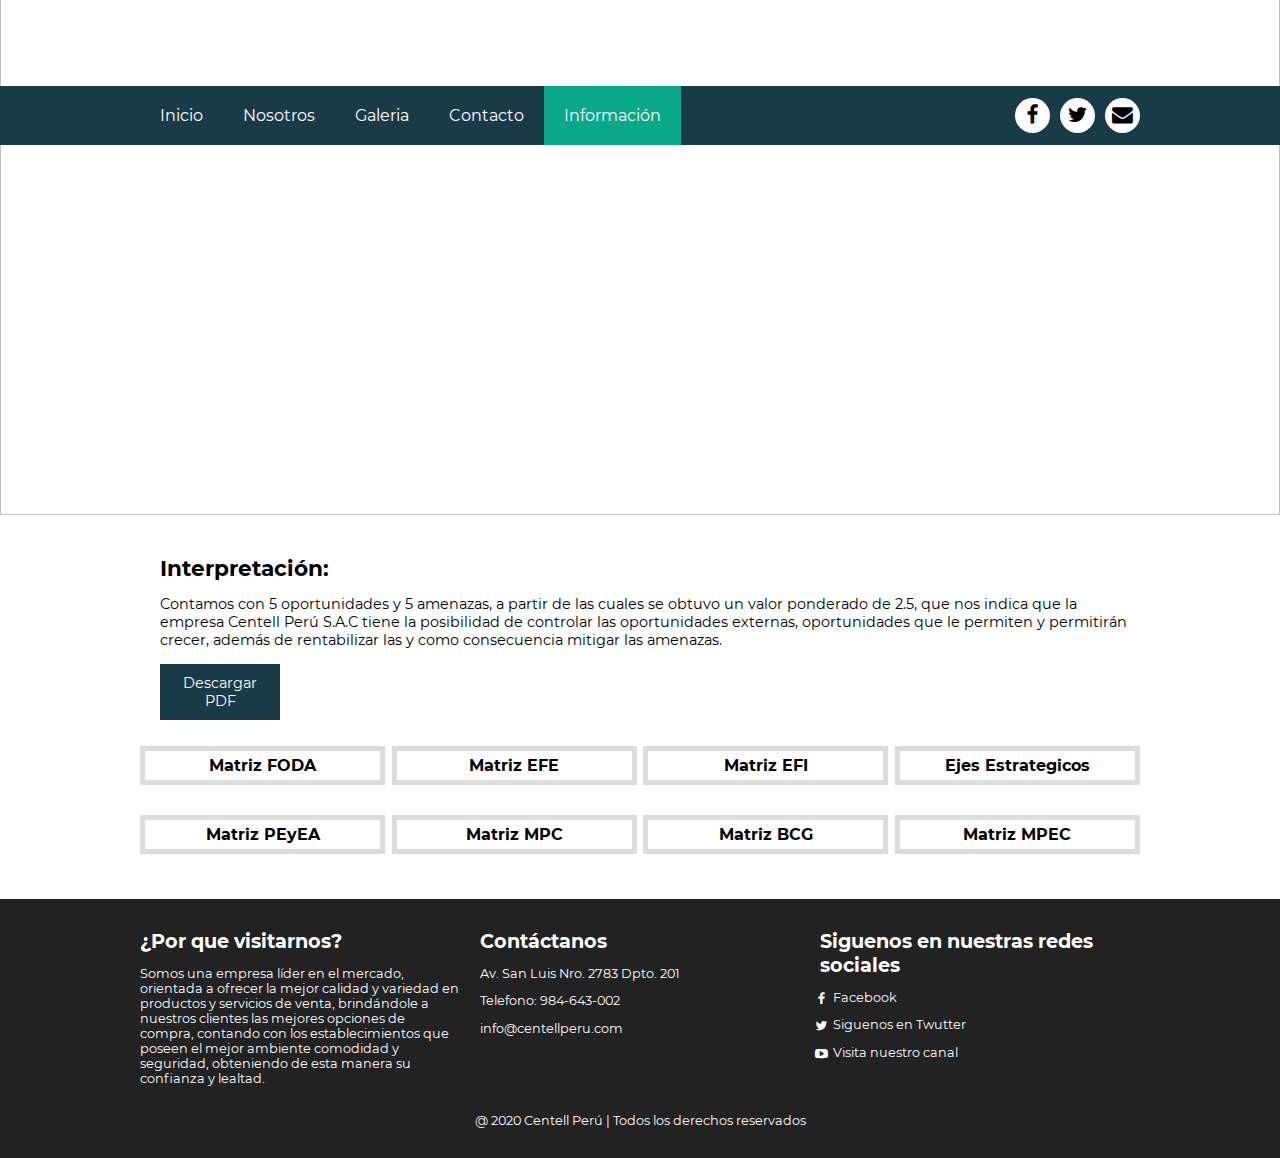
==== efe.html @ f1cd32cf "Add files via upload" ====
<!DOCTYPE html>
<html lang="es">
<head>
    <meta charset="UTF-8">
    <title>Matriz FODA | Centell Perú</title>
    <meta name="viewport" content="width=device-width, user-scalable=yes, initial-scale=3.0, maximum-scale=1.0, minimum-scale=1.0">
    <link rel="stylesheet" href="css/estilos.css">
    <link rel="stylesheet" href="css/font.css">
</head>
<body>
    <header class="main-header">
        <div class="container container--flex">
            <div class="logo-container column column--50">
                <h1 class="logo">Centell Perú </h1>
            </div>
            <div class="main-header__contactInfo column column--50">
                <p class="main-header__contactInfo__phone">
                    <span class="icon-phone">984-643-002</span>
                </p>
                <p class="main-header__contactInfo__address">
                    <span class="icon-location">Av. San Luis Nro. 2783 Dpto. 201</span>
                </p>
            </div>
        </div>
    </header>
    <nav class="main-nav">
        <div class="container container--flex">
            <span class="icon-menu" id="btnmenu"></span>
            <ul class="menu" id="menu">
                <li class="menu__item"><a href="index.html" class="menu__link">Inicio</a></li>
                <li class="menu__item"><a href="nosotros.html" class="menu__link">Nosotros</a></li>
                <li class="menu__item"><a href="galeria.html" class="menu__link">Galeria</a></li>
                <li class="menu__item"><a href="contacto.html" class="menu__link">Contacto</a></li>
                <li class="menu__item"><a href="#" class="menu__link menu__link--select">Información <span class="icon-down-open"></span></a>
                <ul class="menu__item">
                        <li class="menu__item"><a href="efe.html" class="menu__link menu__link--select">Matriz EFE</a>
                        <li class="menu__item"><a href="efi.html" class="menu__link">Matriz EFI</a>
                        <li class="menu__item"><a href="mpc.html" class="menu__link">Matriz MPC</a>
                        <li class="menu__item"><a href="foda.html" class="menu__link">Matriz FODA</a>
                        <li class="menu__item"><a href="peyea.html" class="menu__link">Matriz PEyEA</a>
                        <li class="menu__item"><a href="bcg.html" class="menu__link">Matriz BCG</a>
                        <li class="menu__item"><a href="principal.html" class="menu__link">Matriz de la Estrategia Principal</a>
                        <li class="menu__item"><a href="mpec.html" class="menu__link">Matriz MPEC</a>
                        <li class="menu__item"><a href="ejes.html" class="menu__link">Ejes Estratégicos</a>
                    </ul>
                </li>
            </ul>
            <div class="social-icon">
                <a href="" class="social-icon__link"><span class="icon-facebook"></span></a>
                <a href="" class="social-icon__link"><span class="icon-twitter"></span></a>
                <a href="" class="social-icon__link"><span class="icon-mail"></span></a>
            </div>
        </div>
    </nav>
    
    <section class="banner">
        <img src="img/h.jpg" alt="" class="banner__img">
        <div class="banner__content">Matriz de evaluación de los factores externos...</div>
    </section>
    
    <main class="main">
        
        
        <section class="group main__about__description">
            <div class="container container--flex">
                <div class="bien">
                    <img src="img/efe.jpg" alt="">
                </div>
                <div class="column">
                    <h3 class="column__title">Interpretación: </h3>
                    <p class="column__txt">Contamos con 5 oportunidades y 5 amenazas, a partir de las cuales se obtuvo un valor ponderado de 2.5, que nos indica que la empresa Centell Perú S.A.C tiene la posibilidad de controlar las oportunidades externas, oportunidades que le permiten y permitirán crecer, además de rentabilizar las y como consecuencia mitigar las amenazas.</p>
                    <a href="https://drive.google.com/u/1/uc?id=1ew-Ac_26eF7zGx64UODm8gcbDInXyu40&export=download" class="btn btn--contact">Descargar PDF</a>
                </div>
            </div>
            
        </section>
        <section class="group today-special">
            <p></p>
            <div class="container container--flex ">
                <div class="column column--50-25">
                    <a class="h" href="" style="text-decoration:none">Matriz FODA</a>
                </div>
                <div class="column column--50-25">
                    <a class="h" href="" style="text-decoration:none">Matriz EFE</a>
                </div>
                <div class="column column--50-25">
                    <a class="h" href="" style="text-decoration:none">Matriz EFI</a>
                </div>
                <div class="column column--50-25">
                    <a class="h" href="" style="text-decoration:none">Ejes Estrategicos</a>
                </div>
                <div class="column column--50-25">
                    <a class="h" href="" style="text-decoration:none">Matriz PEyEA</a>
                </div>
                <div class="column column--50-25">
                    <a class="h" href="" style="text-decoration:none">Matriz MPC</a>
                </div>
                <div class="column column--50-25">
                    <a class="h" href="" style="text-decoration:none">Matriz BCG</a>
                </div>
                <div class="column column--50-25">
                    <a class="h" href="" style="text-decoration:none">Matriz MPEC</a>
                </div>
            </div>
        </section>
    </main>
    <footer class="main-footer">
        <div class="container container--flex">
            <div class="column column--33">
                <h2 class="column__title">¿Por que visitarnos?</h2>
                <p class="column__txt">Somos una empresa líder en el mercado, orientada a ofrecer la mejor calidad y variedad en productos y servicios de venta, brindándole a nuestros clientes las mejores opciones de compra, contando con los establecimientos que poseen el mejor ambiente comodidad y seguridad, obteniendo de esta manera su confianza y lealtad.</p>
            </div>
            <div class="column column--33">
                <h2 class="column__title">Contáctanos</h2>
                <p class="column__txt">Av. San Luis Nro. 2783 Dpto. 201</p>
                <p class="column__txt">Telefono: 984-643-002</p>
                <p class="column__txt">info@centellperu.com</p>
            </div>
            <div class="column column--33">
                <h2 class="column__title">Siguenos en nuestras redes sociales</h2>
                <p class="column__txt"><a href="" class="icon-facebook">Facebook</a></p>
                <p class="column__txt"><a href="" class="icon-twitter">Siguenos en Twutter</a></p>
                <p class="column__txt"><a href="" class="icon-youtube">Visita nuestro canal</a></p>
            </div>
            <p class="copy">@ 2020 Centell Perú | Todos los derechos reservados</p>
        </div>
    </footer>
    <script src="js/menu.js"></script>
</body>
</html>
---- css/estilos.css ----
@font-face{
    font-family:"Pacifico";
    src: url(../fonts/Pacifico-Regular.ttf);
}
@font-face{
    font-family:"Montserrat";
    src: url(../fonts/Montserrat-Regular.ttf);
}
@font-face{
    font-family:"Montserrat";
    font-weight:bold;
    src: url(../fonts/Montserrat-Bold.ttf);
}
*{
    box-sizing: border-box;
}
body{
    font-family: 'Montserrat',sans-serif;
    margin: 0;
}
/*------------Estilos base-------------*/
img{
    display: block;
    width: 100%;
    max-width: 100%;
}
h1,h2,h3,h4,h5,h6{
    margin: 0;
}
.container{
    width: 100%;
    margin: auto;
}
.container--flex{
    display: flex;
    flex-wrap: wrap;
    justify-content: space-between;
    align-items: center;
}
.column{
    width: 100%;
}
.bien{
    width: 100%;
}

/*----------Estilos Main header-----------*/
.main-header{
    width: 100%;
}
.logo{
    font-size: 1.8em;
    color: #193B48;
    padding: 10px;
    font-family: 'Pacifico',cursive;
    font-weight: 100;
}
.main-header__contactInfo__phone{
    background: #193B48;
    color: white;
    margin: 0 auto;
    padding: 10px;
}
.main-header__contactInfo__address{
    padding: 10px;
    margin: 0;
}
.main-header [class*="icon-"]:before {
    position: relative;
    top: 2px;
    right: 5px;
}
/*----------Estilos del Menu y nav-----------*/
.main-nav{
    width: 100%;
    position: relative;
    z-index: 2000;
    padding: 10px;
}
.icon-menu{
    display: block;
    color: white;
    border: 1px solid white;
    border-radius: 3px;
    width: 40px;
    height: 40px;
    line-height: 43px;
    text-align: center;
    cursor: pointer;
    font-size: 1.5em;
}
.social-icon{
    display: flex;
    justify-content: space-between;
}
.social-icon [class*="icon-"] {
    color: black;
    margin-left: 10px;
    display: flex;
    justify-content: center;
    align-items: center;
    font-size: 1.3em;
    width: 35px;
    height: 35px;
    background: white;
    border-radius: 50%;
}
.social-icon__link{
    text-decoration: none;
}
.menu {
    
    position: absolute;
    top: 60px;
    left: 0;
    width: 100%;
    background: #193B48;
    padding: 0;
    margin: 0;
    list-style: none;
    text-align: center;
    /*animacion del menu con js*/
    height: 0;
    overflow: hidden;
    transition: height .3s linear;
}
.menu__link{
    display: block;
    padding: 15px;
    color: white;
    text-decoration: none;
}
.menu__link:hover {
    background: #08A888;
}
.menu__link--select{
    background:#08A888;
}
.main-nav ul li ul{
    display: none;
}
/*color sub menu*/
.main-nav ul li:hover ul{
    display: block;
    position: absolute;
    display: block;
    padding: 5px;
    color: white;
    text-decoration: none;
    background: #193B48;
    list-style: none;
    text-align: left;
    font-size: 0.9em;


}
/*Para mostar el menu con js*/
.mostrar{
    height: 245px;
}


/*----------Estilos del banner-----------*/
.banner{
    margin-top: -55px;
    position: relative;
}
.banner:before {
    content: '';
    position: absolute;
    width: 100%;
    height: 100%;
    background: ;
    z-index: 1000;
    top: 0;
}
.banner__img{
    width: 100%;
    height: 500px;
    object-fit: cover;
}
.banner__content{
    width: 90%;
    color: white;
    text-align: center;
    position: absolute;
    z-index: 1500;
    top: 50%;
    left: 50%;
    transform: translateX(-50%) translateY(-50%);
    font-size: 1.5em;
    font-weight: bold;
}

/*----------Estilos principales-----------*/
.group--color .container {
    background: #193B48;
    color: white;
    padding: 10px;
    text-align: center;
}
.main__title {
    margin: 15px 0;
    font-size: 1.8em;
    font-family: 'Pacifico',cursive;
    font-weight: 100;
}

.column__title {
    font-size: 1.3em;
}

.main__about__description .column:nth-child(2) {
    padding: 10px;
}
.btn {
    display: block;
    text-align: center;
    text-decoration: none;
    float: left;
    width: 120px;
    background:#193B48;
    color: white;
    padding: 10px;
    margin: auto;
}
.hora {
    margin-right: 50px;
}
.h{
    text-align: center;
    font-weight: 100;
    font-size: 1em;
    margin: 30px;
    color: #000;
    font-family: 'Montserrat';
    font-weight: bold;

}
.group__title{
    font-family: 'Pacifico',cursive;
    text-align: center;
    font-weight: 100;
    font-size: 1.8em;
    margin: 30px;
}
.today-special .column {
    margin-bottom: 30px;
    text-align: center;
}
.today-special__img {
    margin: auto;
    max-width: 350px;
    max-height: 200px;
    object-fit: cover;
}
.today-special__title{
    font-size: 1.3em;
    padding-top: 10px;
    padding-bottom: 20px;
} 
.today-special__price{
    font-size: 1.5em;
    color: #193B48;
    font-weight: bold;
} 

/*----------Estilos del Footer-----------*/

.main-footer{
    background: #222;
    color: white;
    padding: 10px;
    padding-top: 20px;
    padding-bottom: 20px;
    font-size: .8em;
}
.copy{
    text-align: center;
    margin: auto;
    margin-top: 15px;
}

.main-footer [class*="icon-"] {
    color: white;
    text-decoration: none;
}
.main-footer [class*="icon-"]:before {
    position: relative;
    top: 3px;
    right: 5px;
    
}


.main-footer .container--flex {
    
}

/*----------Estilos responsive-----------*/
@media screen and (min-width:480px) {
    .logo {
        color:white;
    }
    .main-header__contactInfo {
        text-align: right;
    }
    .main-header__contactInfo__phone {
        background: none;
    }
    .main-header__contactInfo__address {
        color: white;
    } 
    .banner {
        margin-top: -180px;
        z-index: -1000;
    }
    .banner__img {
        height: 400px;
    }
    
    .main-nav {
        background:#193B48
    }
    .banner__content {
        font-size: 2em;
    }
    .main{
        padding-bottom: 15px;
    }
    .main-footer .container--flex{
        align-items: flex-start;
    }
    
    .main__about__description .column:nth-child(2) {
        padding-left: 20px;
        font-size: .9em;
    }
    .main__about__description .btn {
        margin: 0;
    }
    .today-special .column{
        border: 5px solid #ddd;
        padding: 5px;
    }
    .today-special__img{
        height: 200px;
        object-fit: cover;
    }
    
    .column--50 {
        width: 49%;
    }
    .column--50-25{
         width: 49%;
    }
    .column--33{
         width: 32%;
    }
    
}
@media screen and (min-width:768px) {
    .main__title{
        font-size: 2.2em;
    }
    .main__about__description{
        margin-top: 30px;
    }
    .main__about__description .column--50:nth-child(2) {
        font-size: 1em;
    }
    .main__about__description .column--50:nth-child(2)
    .column__txt {
        font-size: 30px;
    }
    .column--50-25{
         width: 24.5%;
    }
    .column__title {
        font-size: 1.5em;
    }
    .group__title {
        font-size: 2.5em;
    }
}

@media screen and (min-width:1024px){
    .container {
        width: 1000px;
    }
    .logo {
        font-size: 3em;
        padding: 0;
    }
    .main-header__contactInfo__phone,
    .main-header__contactInfo__address {
        padding-right: 0;
        font-size: 1.15em;
    }
    .main-nav {
        padding: 0;
    }
    .banner__content {
        font-size: 2.5em;
    }
    .icon-menu {
        display: none;
    }
    .banner__img {
        height: 550px;
    }
    .menu {
        position: static;
        display: flex;
        height: auto;
        width: auto;
    }
    .menu__link{
        padding: 20px;
    }
    .group--color .container{
        margin-top: 30px;
        margin-bottom: 30px;
        padding: 20px;
    }
    .main__title{
        font-size: 2.5
    }
    .main__about__description .column-50:nth-child(2) .column__txt {
        line-height: 50px;
    }
    .today-special__title {
        font-size: 1.6em;
    }
    .today-special__price {
        font-size: 2em;
    }
    .main-footer {
        padding-top: 30px;
        padding-bottom: 30px;
    }
}
@media screen and (min-width:1600px){
    .container {
        width: 1400px;
    }
    .main__about__description .column:nth-child(1) img {
        width: 100%;
        height: 350px;
        object-fit: cover;
    }
    .today-special__img {
        max-width: 200px;
        max-height: 200px;
    }
    .banner__img {
        height: 550px;
    }
}
---- css/font.css ----
@charset "UTF-8";

@font-face {
  font-family: "sitio-web";
  src:url("../fonts/sitio-web.eot");
  src:url("../fonts/sitio-web.eot?#iefix") format("embedded-opentype"),
    url("../fonts/sitio-web.woff") format("woff"),
    url("../fonts/sitio-web.ttf") format("truetype"),
    url("../fonts/sitio-web.svg#sitio-web") format("svg");
  font-weight: normal;
  font-style: normal;

}

[data-icon]:before {
  font-family: "sitio-web" !important;
  content: attr(data-icon);
  font-style: normal !important;
  font-weight: normal !important;
  font-variant: normal !important;
  text-transform: none !important;
  speak: none;
  line-height: 1;
  -webkit-font-smoothing: antialiased;
  -moz-osx-font-smoothing: grayscale;
}

[class^="icon-"]:before,
[class*=" icon-"]:before {
  font-family: "sitio-web" !important;
  font-style: normal !important;
  font-weight: normal !important;
  font-variant: normal !important;
  text-transform: none !important;
  speak: none;
  line-height: 1;
  -webkit-font-smoothing: antialiased;
  -moz-osx-font-smoothing: grayscale;
}

.icon-facebook:before {
  content: "\61";
}
.icon-twitter:before {
  content: "\62";
}
.icon-youtube:before {
  content: "\63";
}
.icon-mail:before {
  content: "\64";
}
.icon-location:before {
  content: "\65";
}
.icon-phone:before {
  content: "\66";
}
.icon-menu:before {
  content: "\67";
}
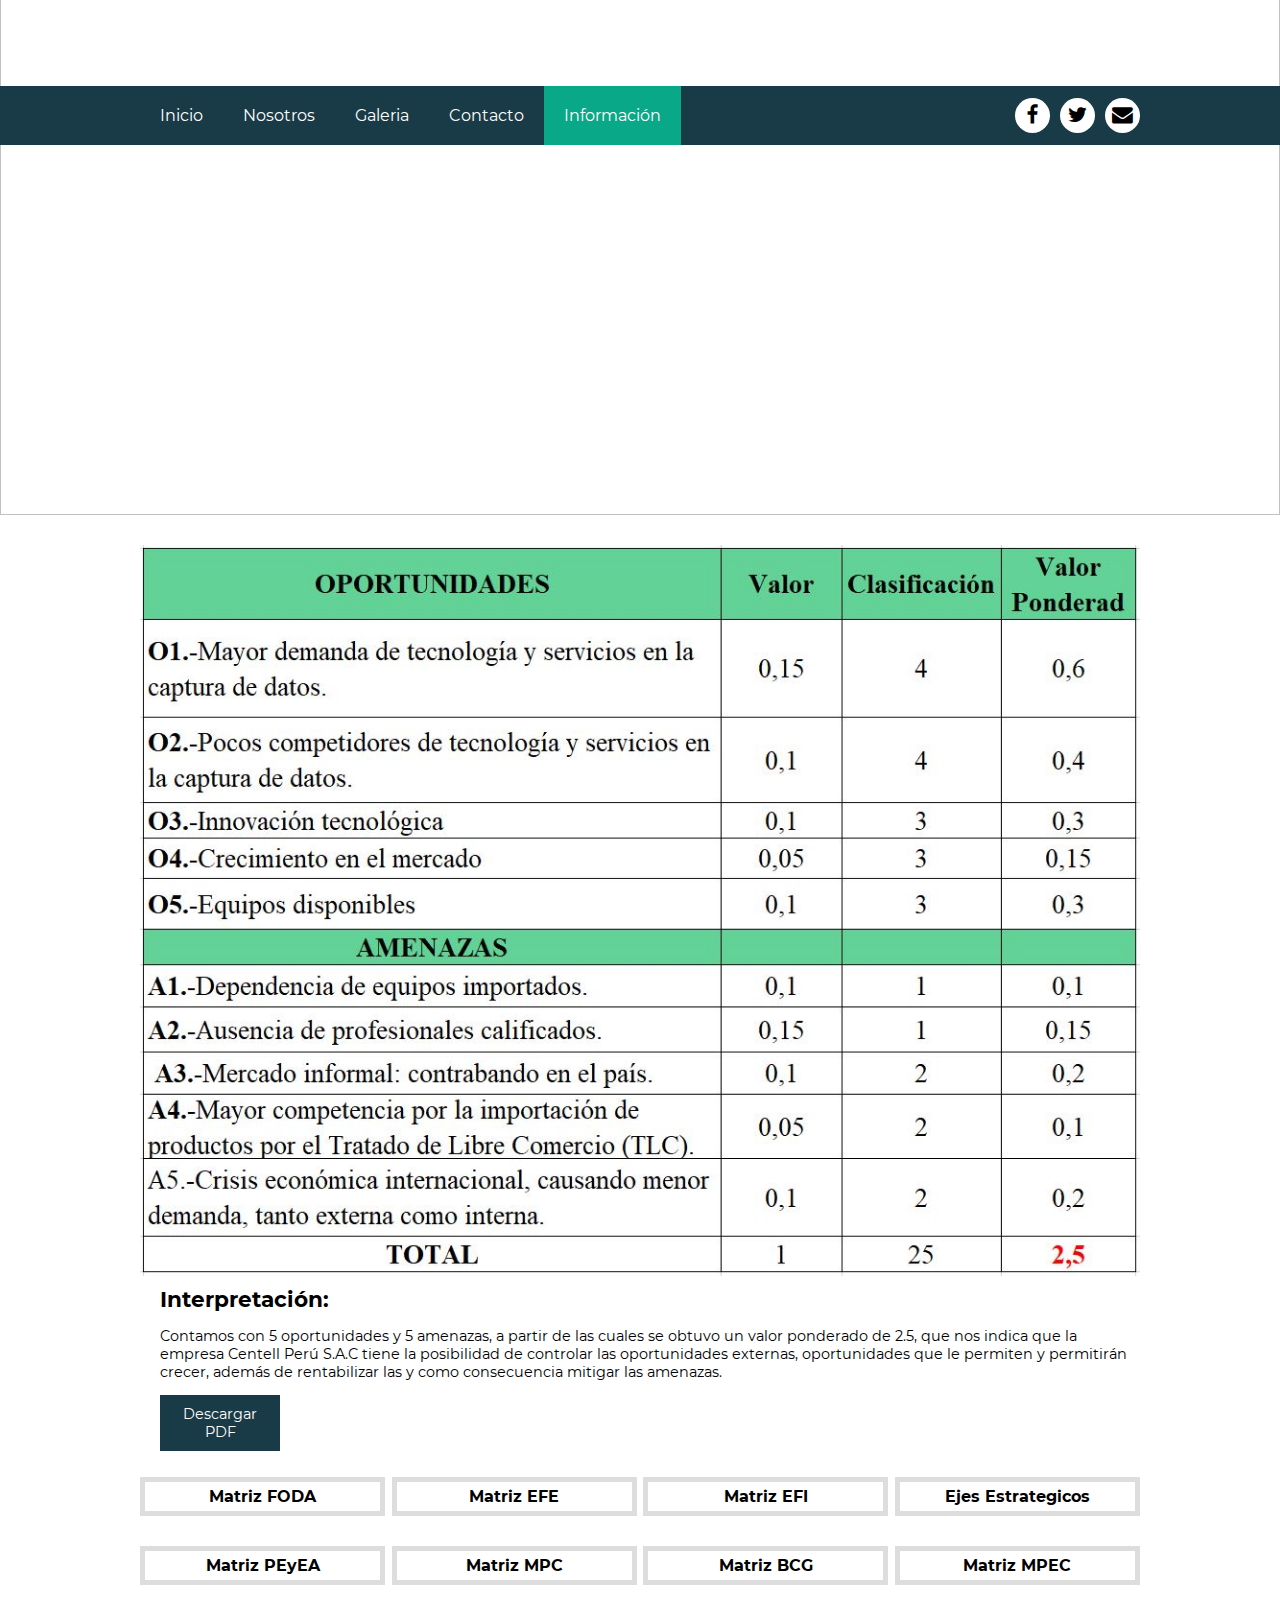
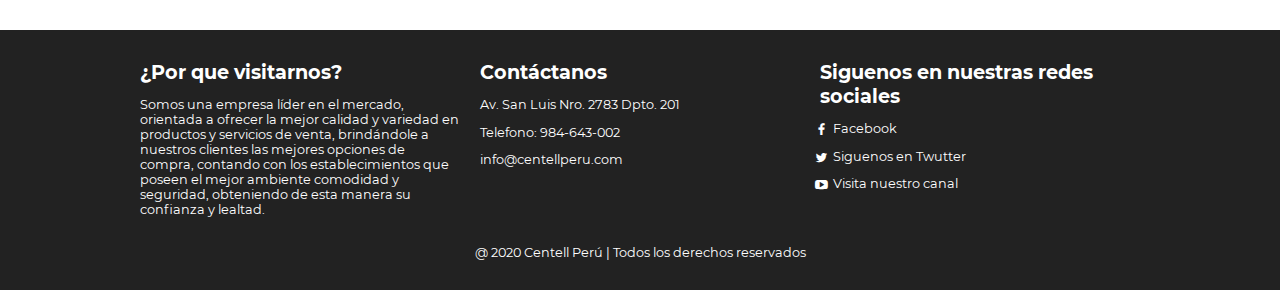
==== commit af5448c3: "Update efe.html" ====
--- a/efe.html
+++ b/efe.html
@@ -64,7 +64,7 @@
         <section class="group main__about__description">
             <div class="container container--flex">
                 <div class="bien">
-                    <img src="img/efe.jpg" alt="">
+                    <img src="img/efe.JPG" alt="">
                 </div>
                 <div class="column">
                     <h3 class="column__title">Interpretación: </h3>
@@ -127,4 +127,4 @@
     </footer>
     <script src="js/menu.js"></script>
 </body>
-</html>+</html>
